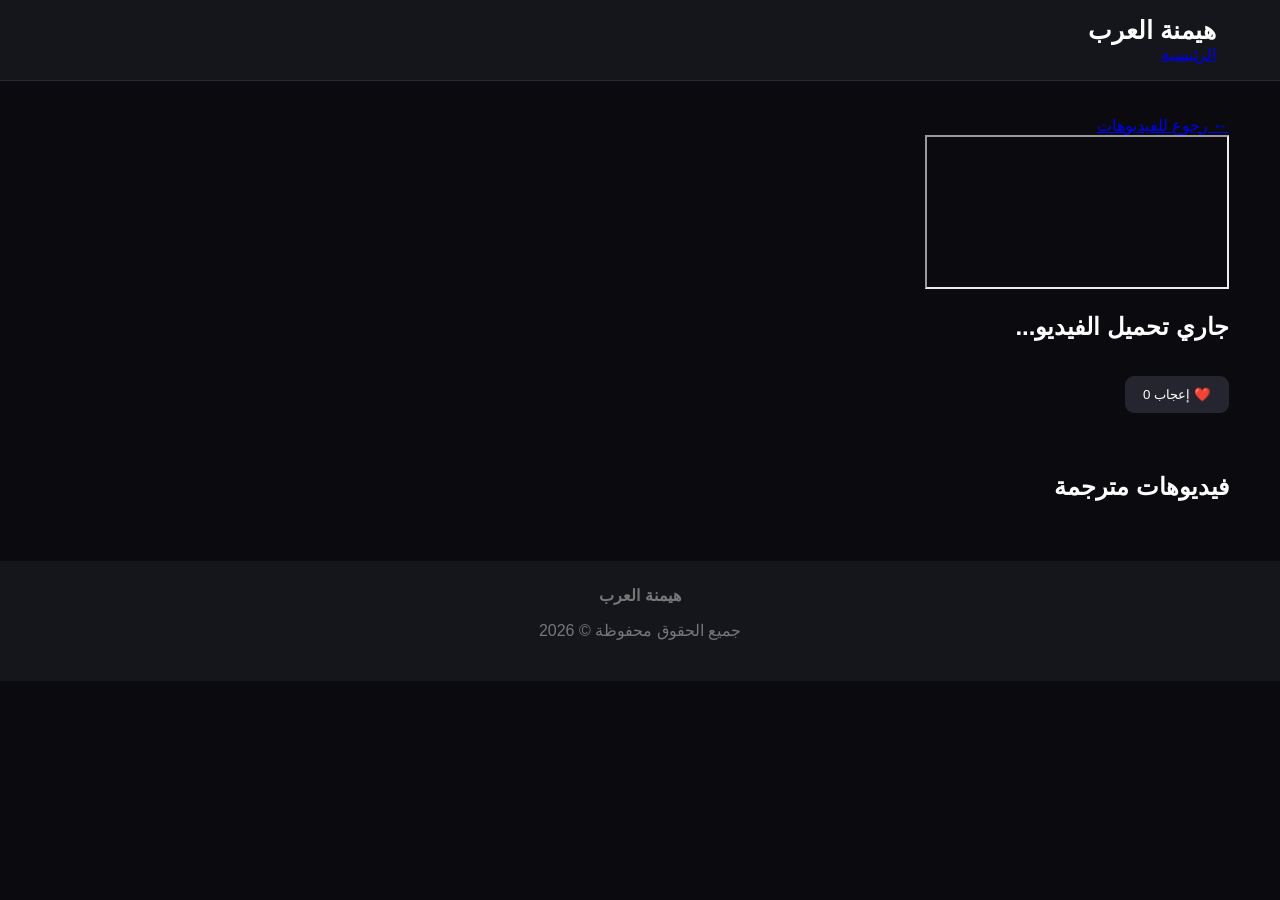
==== watch.html @ 97c205f8 "Add initial watch.html for video playback" ====
<!DOCTYPE html>
<html lang="ar" dir="rtl">
<head>
  <meta charset="UTF-8">
  <meta name="viewport" content="width=device-width, initial-scale=1.0">

  <title>مشاهدة الفيديو | هيمنة العرب</title>

  <link rel="stylesheet" href="style.css">
</head>

<body>

<header class="site-header">
  <div class="header-inner">

    <a href="index.html" class="logo">
      هيمنة العرب
    </a>

    <nav>
      <a href="index.html">الرئيسية</a>
    </nav>

  </div>
</header>


<main class="watch-layout">

  <section class="watch-main">

    <a href="index.html" class="back-button">
      ← رجوع للفيديوهات
    </a>

    <div class="player-box">

      <iframe
        id="player"
        allow="accelerometer; gyroscope; autoplay; encrypted-media; picture-in-picture"
        allowfullscreen>
      </iframe>

    </div>

    <div class="watch-info">

      <h1 id="videoTitle">
        جاري تحميل الفيديو...
      </h1>

      <p id="videoDescription"></p>

      <button id="likeButton" class="like-button">
        ❤️ إعجاب
        <span id="likeCount">0</span>
      </button>

    </div>

  </section>


  <aside class="sidebar">

    <h2>فيديوهات مترجمة</h2>

    <div id="relatedVideos"></div>

  </aside>

</main>


<footer>
  <strong>هيمنة العرب</strong>
  <p>جميع الحقوق محفوظة © 2026</p>
</footer>

<script src="script.js"></script>

</body>
</html>
---- style.css ----
* {
  box-sizing: border-box;
}

body {
  margin: 0;
  background: #0b0b0f;
  color: white;
  font-family: Arial, Tahoma, sans-serif;
}

header {
  background: #15151c;
  border-bottom: 1px solid #292933;
  padding: 16px 5%;

  display: flex;
  align-items: center;
  justify-content: space-between;
  gap: 20px;
}

.logo {
  color: white;
  text-decoration: none;
  font-size: 25px;
  font-weight: bold;
}

header input {
  width: 350px;
  max-width: 100%;

  padding: 12px 18px;

  border: 1px solid #333;
  border-radius: 25px;

  background: #22222b;
  color: white;
  outline: none;
}

main {
  width: 92%;
  max-width: 1200px;
  margin: 35px auto;
}

.videos-grid {
  display: grid;
  grid-template-columns: repeat(3, 1fr);
  gap: 22px;
}

.video-card {
  background: #17171e;
  border: 1px solid #292933;
  border-radius: 14px;
  overflow: hidden;
  cursor: pointer;
  transition: 0.2s;
}

.video-card:hover {
  transform: translateY(-4px);
}

.thumbnail {
  width: 100%;
  aspect-ratio: 16 / 9;
  background: #222;
}

.thumbnail img {
  width: 100%;
  height: 100%;
  object-fit: cover;
  display: block;
}

.video-info {
  padding: 14px;
}

.video-info h2 {
  font-size: 17px;
  margin: 0;
}

.video-info p {
  color: #999;
  font-size: 14px;
  line-height: 1.6;
}

.watch-page {
  max-width: 1000px;
}

.player {
  width: 100%;
  aspect-ratio: 16 / 9;
  background: black;
  border-radius: 12px;
  overflow: hidden;
}

.player iframe {
  width: 100%;
  height: 100%;
  border: 0;
}

#videoDescription {
  color: #aaa;
  line-height: 1.8;
}

.like-button {
  border: 0;
  background: #25252f;
  color: white;
  padding: 11px 18px;
  border-radius: 9px;
  cursor: pointer;
  margin: 15px 0 40px;
}

.like-button:hover {
  background: #e63946;
}

footer {
  text-align: center;
  margin-top: 60px;
  padding: 25px;
  background: #15151c;
  color: #777;
}

@media (max-width: 800px) {
  .videos-grid {
    grid-template-columns: repeat(2, 1fr);
  }
}

@media (max-width: 550px) {

  header {
    flex-direction: column;
  }

  header input {
    width: 100%;
  }

  .videos-grid {
    grid-template-columns: 1fr;
  }
}
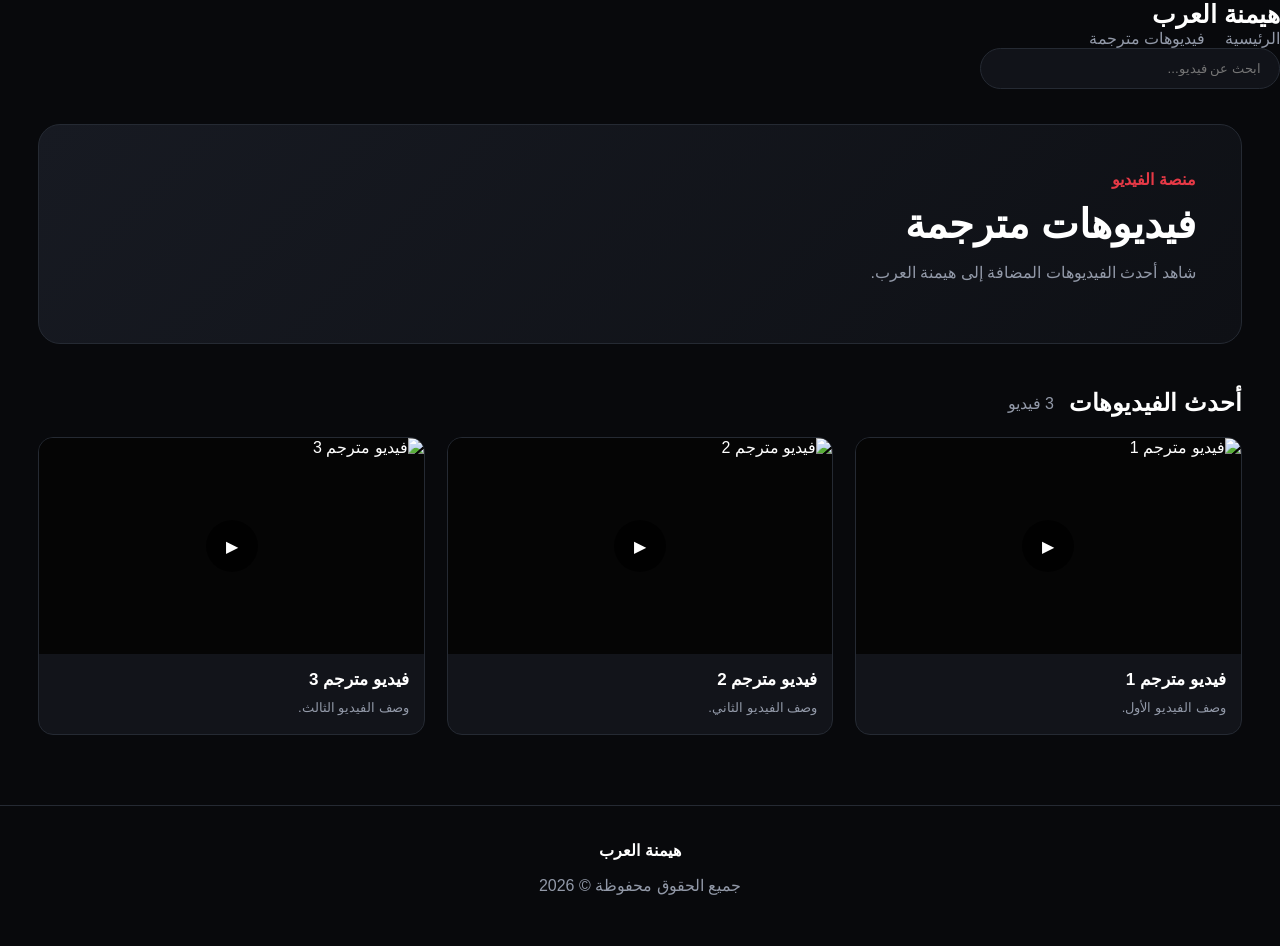
==== commit 71d87f12: "Refactor watch.html for improved structure Updated the HTML structure and cleaned up the code." ====
--- a/watch.html
+++ b/watch.html
@@ -11,20 +11,13 @@
 
 <body>
 
-<header class="site-header">
-  <div class="header-inner">
+<header class="header">
+  <a href="index.html" class="logo">هيمنة العرب</a>
 
-    <a href="index.html" class="logo">
-      هيمنة العرب
-    </a>
-
-    <nav>
-      <a href="index.html">الرئيسية</a>
-    </nav>
-
-  </div>
+  <a href="index.html" class="back-top">
+    ← الرئيسية
+  </a>
 </header>
-
 
 <main class="watch-layout">
 
@@ -47,7 +40,7 @@
     <div class="watch-info">
 
       <h1 id="videoTitle">
-        جاري تحميل الفيديو...
+        جاري التحميل...
       </h1>
 
       <p id="videoDescription"></p>
@@ -61,7 +54,6 @@
 
   </section>
 
-
   <aside class="sidebar">
 
     <h2>فيديوهات مترجمة</h2>
@@ -72,10 +64,9 @@
 
 </main>
 
-
 <footer>
   <strong>هيمنة العرب</strong>
-  <p>جميع الحقوق محفوظة © 2026</p>
+  <p>© 2026 جميع الحقوق محفوظة</p>
 </footer>
 
 <script src="script.js"></script>
--- a/style.css
+++ b/style.css
@@ -2,49 +2,128 @@
   box-sizing: border-box;
 }
 
+:root {
+  --bg: #08090c;
+  --card: #12141a;
+  --border: #252a33;
+  --text: #ffffff;
+  --muted: #9299a8;
+  --accent: #e63946;
+}
+
 body {
   margin: 0;
-  background: #0b0b0f;
+  background: var(--bg);
+  color: var(--text);
+  font-family: Arial, Tahoma, sans-serif;
+}
+
+a {
+  color: inherit;
+  text-decoration: none;
+}
+
+.header {
+  position: sticky;
+  top: 0;
+  z-index: 10;
+
+  min-height: 72px;
+  padding: 12px 4%;
+
+  display: flex;
+  align-items: center;
+  gap: 25px;
+
+  background: rgba(8, 9, 12, .95);
+  border-bottom: 1px solid var(--border);
+}
+
+.logo {
+  font-size: 25px;
+  font-weight: 900;
+  white-space: nowrap;
+}
+
+nav {
+  display: flex;
+  gap: 20px;
+}
+
+nav a,
+.back-top,
+.back-button {
+  color: var(--muted);
+}
+
+nav a:hover,
+.back-top:hover,
+.back-button:hover {
   color: white;
-  font-family: Arial, Tahoma, sans-serif;
-}
-
-header {
-  background: #15151c;
-  border-bottom: 1px solid #292933;
-  padding: 16px 5%;
-
-  display: flex;
-  align-items: center;
-  justify-content: space-between;
-  gap: 20px;
-}
-
-.logo {
-  color: white;
-  text-decoration: none;
-  font-size: 25px;
-  font-weight: bold;
-}
-
-header input {
-  width: 350px;
+}
+
+#searchInput {
+  width: 300px;
   max-width: 100%;
+  margin-right: auto;
 
   padding: 12px 18px;
 
-  border: 1px solid #333;
+  border: 1px solid var(--border);
   border-radius: 25px;
 
-  background: #22222b;
+  background: #111319;
   color: white;
   outline: none;
 }
 
 main {
-  width: 92%;
-  max-width: 1200px;
-  margin: 35px auto;
+  width: min(1250px, 94%);
+  margin: 35px auto 70px;
+}
+
+.hero {
+  padding: 45px;
+  margin-bottom: 45px;
+
+  border: 1px solid var(--border);
+  border-radius: 22px;
+
+  background: linear-gradient(
+    135deg,
+    #171a22,
+    #0e1015
+  );
+}
+
+.hero span {
+  color: var(--accent);
+  font-weight: bold;
+}
+
+.hero h1 {
+  margin: 12px 0;
+  font-size: 40px;
+}
+
+.hero p {
+  color: var(--muted);
+}
+
+.section-title {
+  display: flex;
+  align-items: center;
+  gap: 15px;
+
+  margin-bottom: 20px;
+}
+
+.section-title h2 {
+  margin: 0;
+}
+
+#videoCount {
+  color: var(--muted);
 }
 
 .videos-grid {
@@ -54,105 +133,229 @@
 }
 
 .video-card {
-  background: #17171e;
-  border: 1px solid #292933;
-  border-radius: 14px;
   overflow: hidden;
+
+  background: var(--card);
+  border: 1px solid var(--border);
+  border-radius: 15px;
+
   cursor: pointer;
-  transition: 0.2s;
+  transition: .2s;
 }
 
 .video-card:hover {
-  transform: translateY(-4px);
+  transform: translateY(-5px);
+  border-color: #3a404d;
 }
 
 .thumbnail {
+  position: relative;
   width: 100%;
   aspect-ratio: 16 / 9;
-  background: #222;
+  background: #050505;
 }
 
 .thumbnail img {
   width: 100%;
   height: 100%;
   object-fit: cover;
-  display: block;
+}
+
+.play-icon {
+  position: absolute;
+
+  top: 50%;
+  left: 50%;
+
+  transform: translate(-50%, -50%);
+
+  width: 52px;
+  height: 52px;
+
+  display: flex;
+  align-items: center;
+  justify-content: center;
+
+  border-radius: 50%;
+  background: rgba(0, 0, 0, .75);
 }
 
 .video-info {
-  padding: 14px;
-}
-
-.video-info h2 {
+  padding: 15px;
+}
+
+.video-info h3 {
+  margin: 0 0 8px;
   font-size: 17px;
+}
+
+.video-info p {
   margin: 0;
-}
-
-.video-info p {
-  color: #999;
-  font-size: 14px;
+  color: var(--muted);
+  font-size: 13px;
   line-height: 1.6;
 }
 
-.watch-page {
-  max-width: 1000px;
-}
-
-.player {
+/* صفحة المشاهدة */
+
+.watch-layout {
+  display: grid;
+  grid-template-columns: minmax(0, 1fr) 320px;
+  gap: 25px;
+  align-items: start;
+}
+
+.back-button {
+  display: inline-block;
+  margin-bottom: 15px;
+}
+
+.player-box {
   width: 100%;
   aspect-ratio: 16 / 9;
+
+  overflow: hidden;
+
   background: black;
-  border-radius: 12px;
-  overflow: hidden;
-}
-
-.player iframe {
+  border: 1px solid var(--border);
+  border-radius: 15px;
+}
+
+.player-box iframe {
   width: 100%;
   height: 100%;
   border: 0;
 }
 
+.watch-info h1 {
+  font-size: 27px;
+  line-height: 1.5;
+}
+
 #videoDescription {
-  color: #aaa;
+  color: var(--muted);
   line-height: 1.8;
 }
 
 .like-button {
-  border: 0;
-  background: #25252f;
+  margin-top: 15px;
+
+  padding: 11px 18px;
+
+  border: 1px solid var(--border);
+  border-radius: 10px;
+
+  background: #151820;
   color: white;
-  padding: 11px 18px;
-  border-radius: 9px;
+
   cursor: pointer;
-  margin: 15px 0 40px;
-}
-
-.like-button:hover {
-  background: #e63946;
+}
+
+.like-button.liked {
+  border-color: var(--accent);
+}
+
+/* الاقتراحات */
+
+.sidebar {
+  position: sticky;
+  top: 95px;
+
+  padding: 18px;
+
+  background: var(--card);
+  border: 1px solid var(--border);
+  border-radius: 15px;
+}
+
+.sidebar h2 {
+  margin-top: 0;
+  font-size: 18px;
+}
+
+.related-card {
+  display: flex;
+  gap: 10px;
+
+  padding: 10px 0;
+
+  border-bottom: 1px solid var(--border);
+  cursor: pointer;
+}
+
+.related-thumb {
+  width: 105px;
+  height: 60px;
+
+  flex-shrink: 0;
+
+  overflow: hidden;
+  border-radius: 7px;
+  background: #050505;
+}
+
+.related-thumb img {
+  width: 100%;
+  height: 100%;
+  object-fit: cover;
+}
+
+.related-title {
+  font-size: 13px;
+  line-height: 1.5;
 }
 
 footer {
+  padding: 35px 20px;
   text-align: center;
-  margin-top: 60px;
-  padding: 25px;
-  background: #15151c;
-  color: #777;
+
+  border-top: 1px solid var(--border);
+  color: var(--muted);
+}
+
+footer strong {
+  color: white;
+}
+
+@media (max-width: 950px) {
+
+  .watch-layout {
+    grid-template-columns: 1fr;
+  }
+
+  .sidebar {
+    position: static;
+  }
 }
 
 @media (max-width: 800px) {
+
   .videos-grid {
     grid-template-columns: repeat(2, 1fr);
   }
-}
-
-@media (max-width: 550px) {
-
-  header {
-    flex-direction: column;
-  }
-
-  header input {
+
+  nav {
+    display: none;
+  }
+}
+
+@media (max-width: 560px) {
+
+  .header {
+    flex-wrap: wrap;
+  }
+
+  #searchInput {
+    order: 3;
     width: 100%;
+  }
+
+  .hero {
+    padding: 25px;
+  }
+
+  .hero h1 {
+    font-size: 29px;
   }
 
   .videos-grid {
